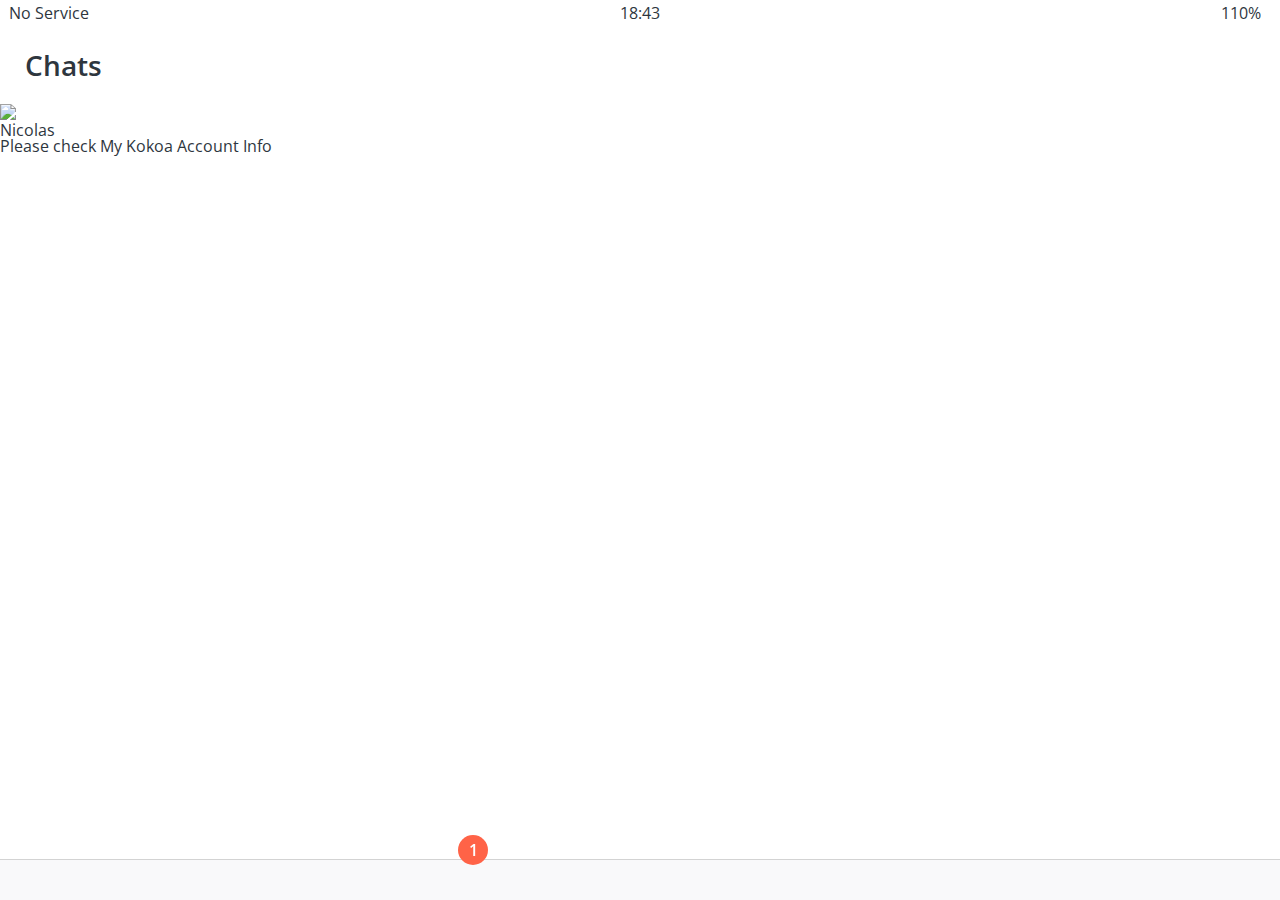
==== chats.html @ c32ae58f "Create chats.html" ====
<!DOCTYPE html>
<html lang="kr">
<head>
    <meta charset="UTF-8">
    <meta name="viewport" content="width=device-width, initial-scale=1.0">
    <title>chats - Kokoa Clone</title>
</head>
<link rel="stylesheet" href="css/styles.css">
<body>
    <div class="status-bar">
        <div class="status-bar__column">
            <span>No Service</span>
            <i class="fas fa-wifi"></i>
        </div>
        <div class="status-bar__column">
            <span>18:43</span>
        </div>
        <div class="status-bar__column">
            <span>110%</span>
            <i class="fas fa-battery-full fa-2x"></i>
            <i class="fas fa-bolt"></i>
        </div>
    </div>

    <header class="screen-header">
        <h1 class="screen-header__title">Chats</h1>
        <div class="screen-header__icons">
            <span><i class="fas fa-search fa-lg"></i></span>
            <span><i class="far fa-comment-dots fa-lg"></i></span>
            <span><i class="fas fa-music fa-lg"></i></span>
            <span><i class="fas fa-cog fa-lg"></i></span>
        </div>
    </header>

    <main class="main-screen">
    <div class="user-component">
      <div class="user-component__column">
        <img
          src="https://avatars3.githubusercontent.com/u/3612017"
          class="user-component__avatar user-component__avatar"
        />
        <div class="user-component__text">
          <h4 class="user-component__title">Nicolas</h4>
          <h6 class="user-component__subtitle">Please check My Kokoa Account Info
          </h6>
        </div>
      </div>
      <div class="user-component__column"></div>
    </div>
    </main>

    <nav class="nav">
        <ul class="nav__list">
          <li class="nav__btn">
            <a class="nav__link" href="friends.html"
              ><i class="far fa-user fa-2x"></i
            ></a>
          </li>
          <li class="nav__btn">
            <a class="nav__link" href="chats.html">
                <span class="nav__notification">1</span>
                <i class="fas fa-comment fa-2x"></i>
            </a> 
          </li>
          <li class="nav__btn">
            <a class="nav__link" href="find.html"><i class="fas fa-search fa-lg"></i></a>
          </li>
          <li class="nav__btn">
            <a class="nav__link" href="more.html">
            <i class="fas fa-ellipsis-h fa-2x">
            </i></a>
          </li>
        </ul>
      </nav>

    <script src="https://kit.fontawesome.com/c7b908a391.js" crossorigin="anonymous"></script>
</body>
</html>
---- css/styles.css ----
@import url("https://fonts.googleapis.com/css2?family=Open+Sans:wght@400;600&display=swap");
@import "reset.css";
@import "variables.css";

/* Components */
@import "components/status-bar.css";
@import "components/nav-bar.css";
@import "components/screen-header.css";

/* Screens */
@import "screens/login.css";
@import "screens/friends.css";

body {
  color: #2e363e;
  font-family: "Open Sans", sans-serif;
}
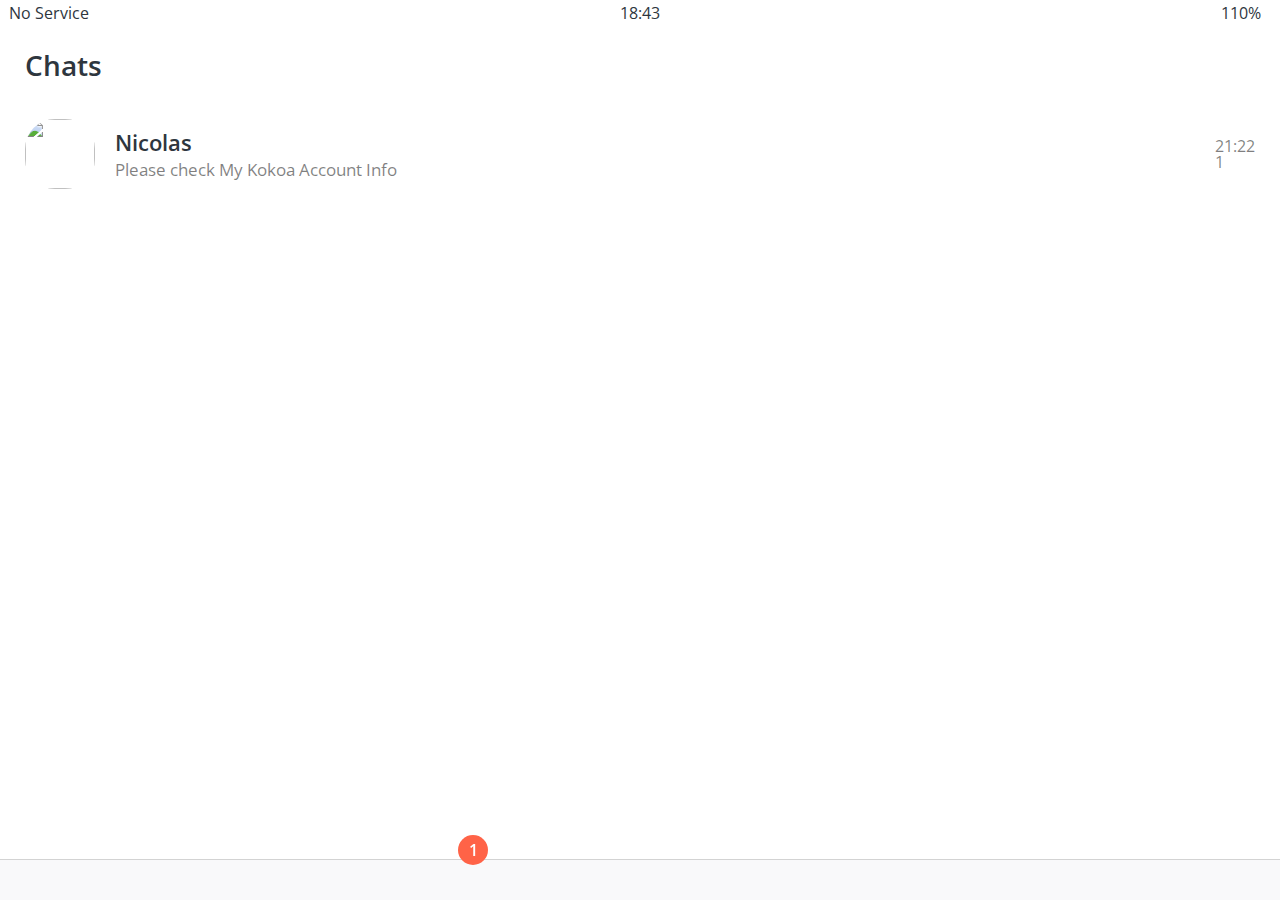
==== commit 68bd189c: "Update chats.html" ====
--- a/chats.html
+++ b/chats.html
@@ -45,7 +45,10 @@
           </h6>
         </div>
       </div>
-      <div class="user-component__column"></div>
+      <div class="user-component__column">
+        <span class="user-component-time">21:22</span>
+        <div class="badge">1</div>
+      </div>
     </div>
     </main>
 
@@ -58,7 +61,7 @@
           </li>
           <li class="nav__btn">
             <a class="nav__link" href="chats.html">
-                <span class="nav__notification">1</span>
+                <span class="nav__notification badge">1</span>
                 <i class="fas fa-comment fa-2x"></i>
             </a> 
           </li>
--- a/css/styles.css
+++ b/css/styles.css
@@ -6,6 +6,7 @@
 @import "components/status-bar.css";
 @import "components/nav-bar.css";
 @import "components/screen-header.css";
+@import "components/user-component.css";
 
 /* Screens */
 @import "screens/login.css";
@@ -15,3 +16,7 @@
   color: #2e363e;
   font-family: "Open Sans", sans-serif;
 }
+
+.main-screen {
+  padding: 0px var(--horizontal-space);
+}
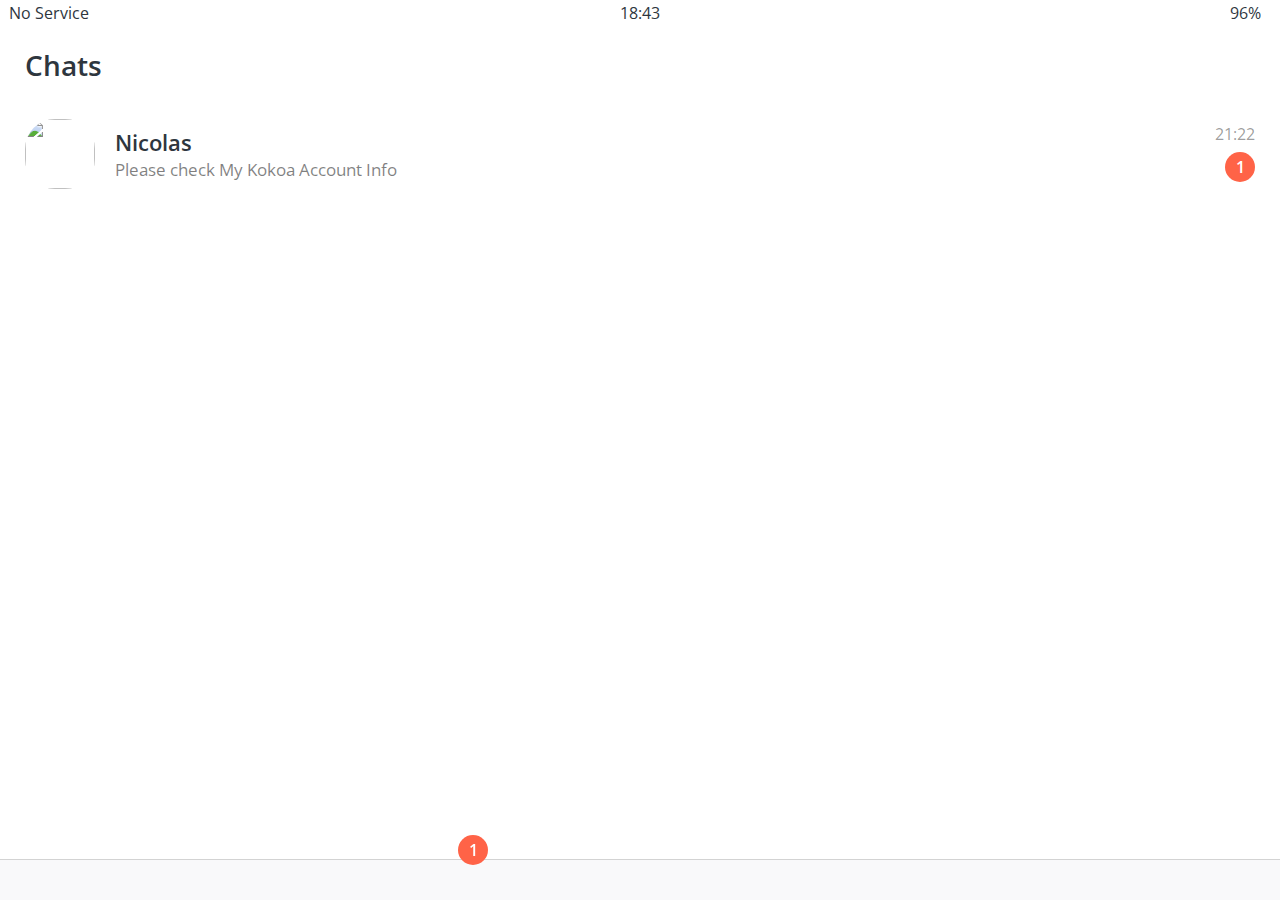
==== commit 33aa146c: "Update chats.html" ====
--- a/chats.html
+++ b/chats.html
@@ -16,7 +16,7 @@
             <span>18:43</span>
         </div>
         <div class="status-bar__column">
-            <span>110%</span>
+            <span>96%</span>
             <i class="fas fa-battery-full fa-2x"></i>
             <i class="fas fa-bolt"></i>
         </div>
@@ -36,7 +36,7 @@
     <div class="user-component">
       <div class="user-component__column">
         <img
-          src="https://avatars3.githubusercontent.com/u/3612017"
+          src="https://encrypted-tbn0.gstatic.com/images?q=tbn%3AANd9GcQ4JREJ1mn3Sd53Tryk1lzv8ODFFAdYIbzRDA&usqp=CAU"
           class="user-component__avatar user-component__avatar"
         />
         <div class="user-component__text">
--- a/css/styles.css
+++ b/css/styles.css
@@ -7,6 +7,7 @@
 @import "components/nav-bar.css";
 @import "components/screen-header.css";
 @import "components/user-component.css";
+@import "components/badge.css";
 
 /* Screens */
 @import "screens/login.css";
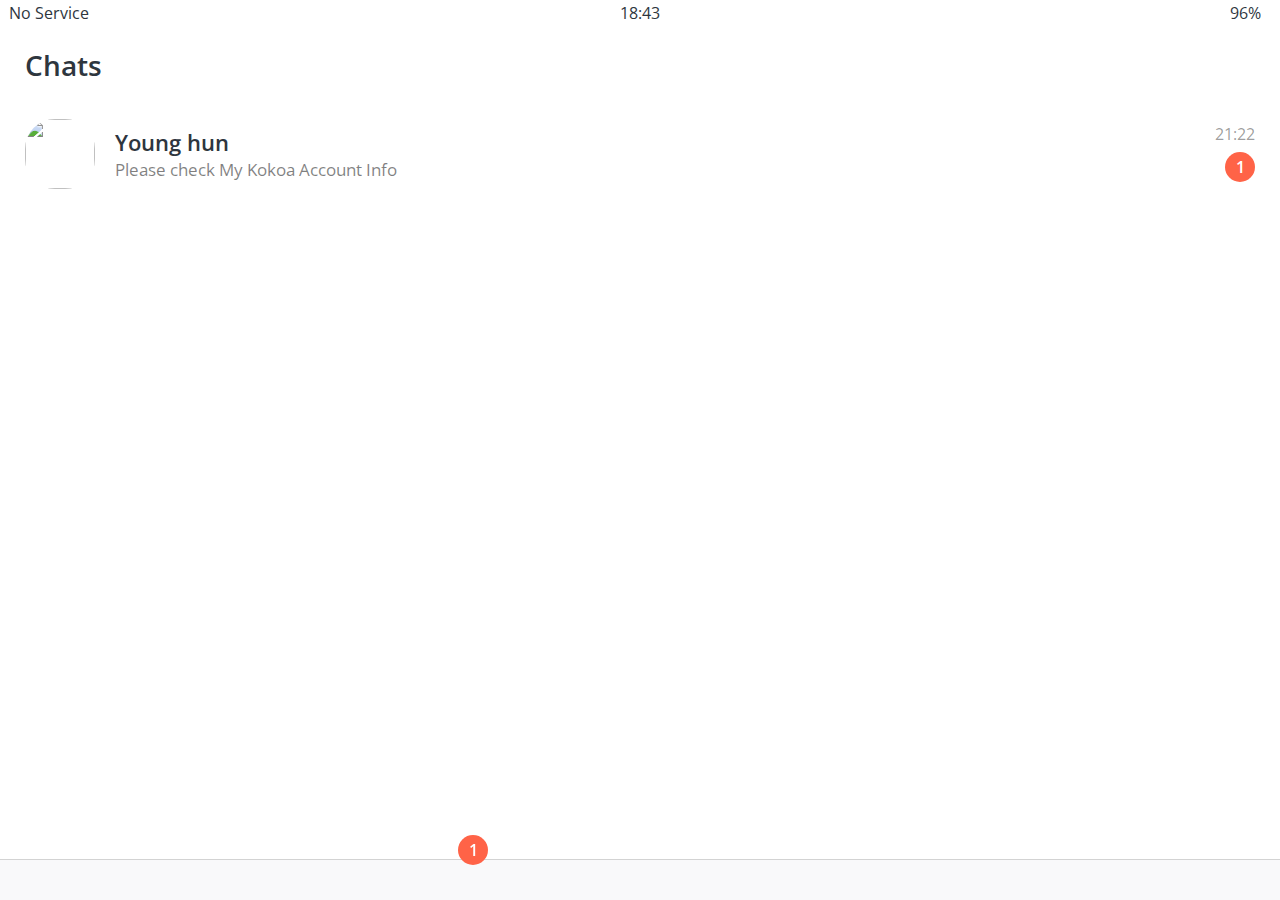
==== commit 986857f3: "Update chats.html" ====
--- a/chats.html
+++ b/chats.html
@@ -40,7 +40,7 @@
           class="user-component__avatar user-component__avatar"
         />
         <div class="user-component__text">
-          <h4 class="user-component__title">Nicolas</h4>
+          <h4 class="user-component__title">Young hun</h4>
           <h6 class="user-component__subtitle">Please check My Kokoa Account Info
           </h6>
         </div>
--- a/css/styles.css
+++ b/css/styles.css
@@ -12,6 +12,7 @@
 /* Screens */
 @import "screens/login.css";
 @import "screens/friends.css";
+@import "screens/find.css";
 
 body {
   color: #2e363e;
